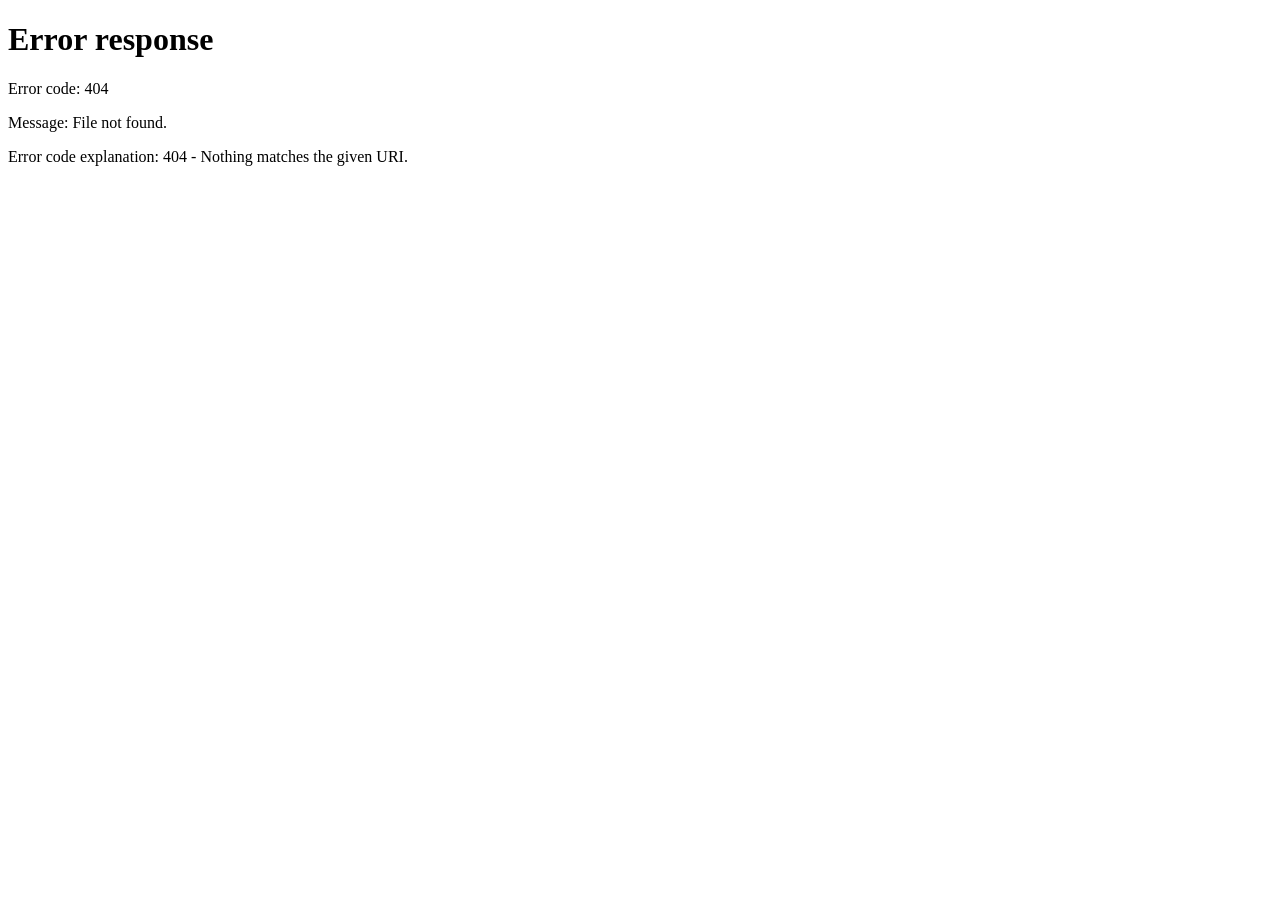
==== frontend/admin.html @ 416a99e2 "даша поработала" ====
<!-- frontend/admin.html -->
<!-- Панель администратора: создание пользователей, управление -->

<!DOCTYPE html>
<html lang="ru">
<head>
    <meta charset="UTF-8">
    <meta name="viewport" content="width=device-width, initial-scale=1.0">
    <title>🦐 Alien Classifier | Админ-панель</title>
    
    <link rel="stylesheet" href="/css/style.css">
</head>
<body>
    <!-- Навигация -->
    <nav class="navbar">
        <a href="/admin" class="nav-brand">Alien Classifier <span style="font-size: 0.8em;">👑 Admin</span></a>
        <div class="nav-links">
            <a href="/dashboard" class="nav-link">📊 Пользовательская панель</a>
            <span id="adminName" class="nav-link">👤 Загрузка...</span>
            <a href="#" id="logoutBtn" class="nav-link">🚪 Выход</a>
        </div>
    </nav>
    
    <main class="container">
        <!-- Заголовок -->
        <div class="card animate-fade-in">
            <h2>👑 Панель администратора</h2>
            <p style="color: var(--text-secondary);">
                Управление пользователями системы классификации сигналов
            </p>
        </div>
        
        <!-- Форма создания пользователя -->
        <div class="card animate-fade-in" style="animation-delay: 0.1s;">
            <h3>➕ Создать нового пользователя</h3>
            <p style="margin-bottom: 16px; color: var(--text-secondary);">
                Обязательные поля: Имя и Фамилия (согласно техническому заданию)
            </p>
            
            <form id="createUserForm">
                <div style="display: grid; grid-template-columns: repeat(auto-fit, minmax(200px, 1fr)); gap: 16px;">
                    <div class="form-group">
                        <label for="newUsername">
                            <i class="fas fa-at"></i> Логин *
                        </label>
                        <input 
                            type="text" 
                            id="newUsername" 
                            name="username" 
                            placeholder="unique_login"
                            required
                            pattern="[a-zA-Z0-9_]+"
                            title="Только буквы, цифры и подчёркивание"
                        >
                    </div>
                    
                    <div class="form-group">
                        <label for="newPassword">
                            <i class="fas fa-key"></i> Пароль *
                        </label>
                        <input 
                            type="password" 
                            id="newPassword" 
                            name="password" 
                            placeholder="Минимум 8 символов"
                            required
                            minlength="8"
                        >
                    </div>
                    
                    <div class="form-group">
                        <label for="newName">
                            <i class="fas fa-user"></i> Имя *
                        </label>
                        <input 
                            type="text" 
                            id="newName" 
                            name="name" 
                            placeholder="Иван"
                            required
                        >
                    </div>
                    
                    <div class="form-group">
                        <label for="newSurname">
                            <i class="fas fa-user"></i> Фамилия *
                        </label>
                        <input 
                            type="text" 
                            id="newSurname" 
                            name="surname" 
                            placeholder="Иванов"
                            required
                        >
                    </div>
                </div>
                
                <!-- Сообщение о результате -->
                <div id="createUserMessage" class="hidden" style="margin: 16px 0;">
                    <!-- Динамический контент -->
                </div>
                
                <button type="submit" class="btn">
                    <i class="fas fa-user-plus"></i> Создать пользователя
                </button>
            </form>
        </div>
        
        <!-- Список пользователей -->
        <div class="card animate-fade-in" style="animation-delay: 0.2s;">
            <h3>👥 Зарегистрированные пользователи</h3>
            
            <div id="usersList" style="margin-top: 16px;">
                <!-- Таблица пользователей будет сгенерирована JavaScript -->
                <div class="status-badge status-warning">⏳ Загрузка списка...</div>
            </div>
        </div>
        
        <!-- Системная информация -->
        <div class="card animate-fade-in" style="animation-delay: 0.3s;">
            <h3>⚙️ Системная информация</h3>
            <div id="systemInfo" style="display: grid; grid-template-columns: repeat(auto-fit, minmax(250px, 1fr)); gap: 12px;">
                <div><strong>Статус сервера:</strong> <span id="serverStatus">Проверка...</span></div>
                <div><strong>База данных:</strong> <span id="dbStatus">Проверка...</span></div>
                <div><strong>Модель:</strong> <span id="adminModelStatus">Загрузка...</span></div>
                <div><strong>Активных сессий:</strong> <span id="activeSessions">-</span></div>
            </div>
        </div>
    </main>
    
    <!-- Скрипты -->
    <script src="/js/auth.js"></script>
    <script src="/js/main.js"></script>
    <script>
        // Админ-специфичная инициализация
        document.addEventListener('DOMContentLoaded', function() {
            // Проверка прав администратора
            if (!window.currentUser || window.currentUser.role !== 'admin') {
                window.location.href = '/dashboard';
                return;
            }
            
            // Загрузка списка пользователей
            loadUsersList();
            
            // Обработчик формы создания
            document.getElementById('createUserForm').addEventListener('submit', handleCreateUser);
        });
        
        async function loadUsersList() {
            try {
                const response = await fetch('/api/users', {
                    headers: { 'Authorization': `Bearer ${window.currentUser?.token}` }
                });
                
                if (!response.ok) throw new Error('Не удалось загрузить пользователей');
                
                const users = await response.json();
                renderUsersTable(users);
                
            } catch (error) {
                document.getElementById('usersList').innerHTML = 
                    `<div class="status-badge status-error">❌ Ошибка: ${error.message}</div>`;
            }
        }
        
        function renderUsersTable(users) {
            const container = document.getElementById('usersList');
            
            if (users.length === 0) {
                container.innerHTML = '<p style="color: var(--text-secondary);">Пользователи не найдены</p>';
                return;
            }
            
            let html = `
                <table style="width: 100%; border-collapse: collapse;">
                    <thead>
                        <tr style="background: var(--shrimp-light);">
                            <th style="padding: 12px; text-align: left;">Логин</th>
                            <th style="padding: 12px; text-align: left;">Имя</th>
                            <th style="padding: 12px; text-align: left;">Фамилия</th>
                            <th style="padding: 12px; text-align: left;">Роль</th>
                            <th style="padding: 12px; text-align: left;">Создан</th>
                        </tr>
                    </thead>
                    <tbody>
            `;
            
            for (const user of users) {
                const roleBadge = user.role === 'admin' 
                    ? '<span class="status-badge status-error">👑 Админ</span>'
                    : '<span class="status-badge status-success">👤 Пользователь</span>';
                
                html += `
                    <tr style="border-bottom: 1px solid #eee;">
                        <td style="padding: 12px;"><code>${user.username}</code></td>
                        <td style="padding: 12px;">${user.name}</td>
                        <td style="padding: 12px;">${user.surname}</td>
                        <td style="padding: 12px;">${roleBadge}</td>
                        <td style="padding: 12px; color: var(--text-secondary);">${new Date(user.created_at).toLocaleDateString('ru-RU')}</td>
                    </tr>
                `;
            }
            
            html += '</tbody></table>';
            container.innerHTML = html;
        }
        
        async function handleCreateUser(event) {
            event.preventDefault();
            
            const form = event.target;
            const messageDiv = document.getElementById('createUserMessage');
            const submitBtn = form.querySelector('button[type="submit"]');
            
            // Блокируем кнопку во время запроса
            submitBtn.disabled = true;
            submitBtn.innerHTML = '<i class="fas fa-spinner fa-spin"></i> Создание...';
            
            try {
                const formData = {
                    token: window.currentUser?.token,
                    username: form.username.value,
                    password: form.password.value,
                    name: form.name.value,
                    surname: form.surname.value
                };
                
                const response = await fetch('/api/register', {
                    method: 'POST',
                    headers: {
                        'Content-Type': 'application/json',
                        'Authorization': `Bearer ${formData.token}`
                    },
                    body: JSON.stringify(formData)
                });
                
                const result = await response.json();
                
                if (response.ok) {
                    messageDiv.className = 'status-badge status-success';
                    messageDiv.textContent = `✅ Пользователь ${formData.username} успешно создан!`;
                    form.reset();
                    // Обновляем список
                    loadUsersList();
                } else {
                    messageDiv.className = 'status-badge status-error';
                    messageDiv.textContent = `❌ Ошибка: ${result.error || 'Неизвестная ошибка'}`;
                }
                
            } catch (error) {
                messageDiv.className = 'status-badge status-error';
                messageDiv.textContent = `❌ Ошибка сети: ${error.message}`;
                
            } finally {
                messageDiv.classList.remove('hidden');
                submitBtn.disabled = false;
                submitBtn.innerHTML = '<i class="fas fa-user-plus"></i> Создать пользователя';
            }
        }
    </script>
</body>
</html>
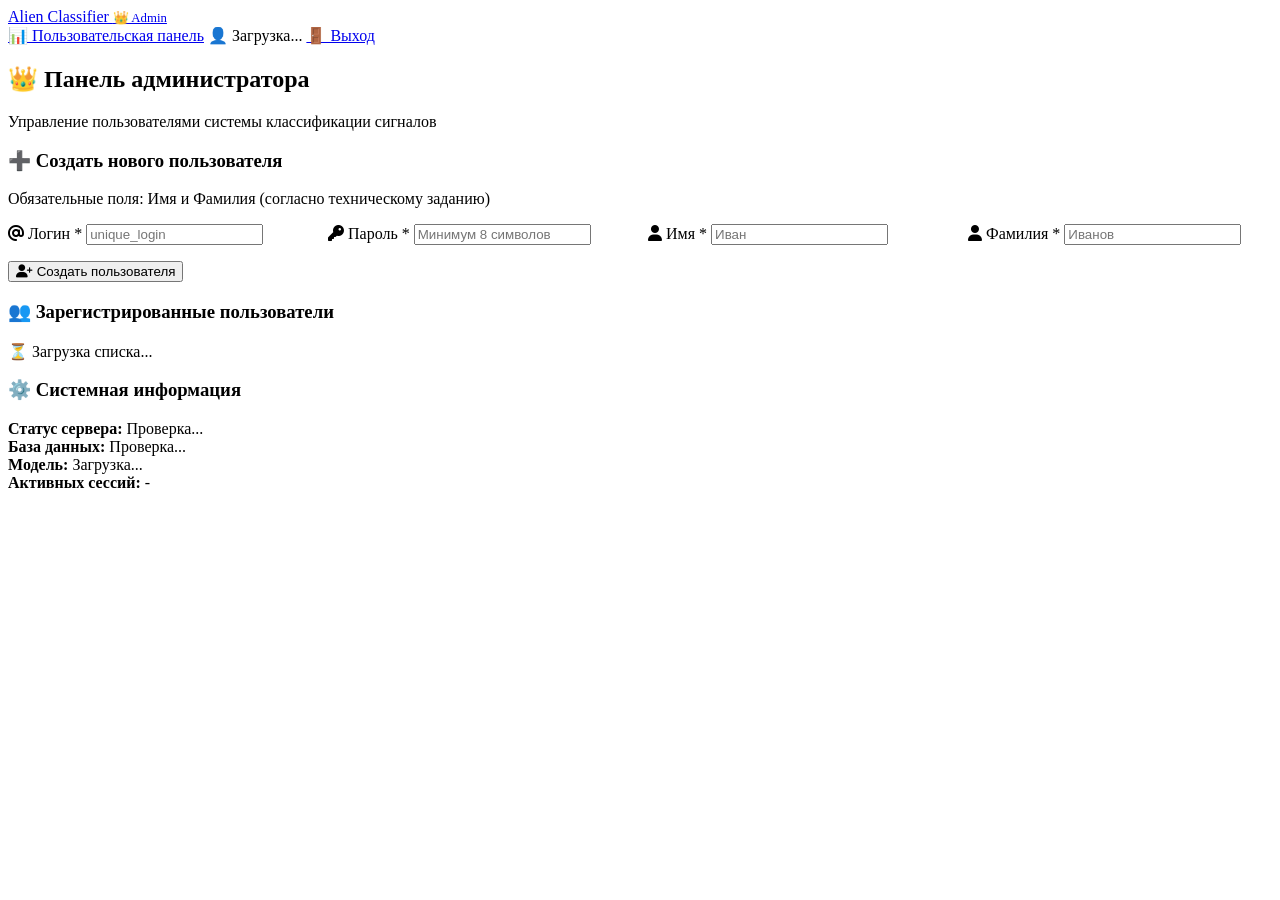
==== commit b46dec0f: "чипсы лейс с крабом" ====
--- a/frontend/admin.html
+++ b/frontend/admin.html
@@ -1,263 +1,131 @@
-<!-- frontend/admin.html -->
-<!-- Панель администратора: создание пользователей, управление -->
-
 <!DOCTYPE html>
 <html lang="ru">
 <head>
     <meta charset="UTF-8">
     <meta name="viewport" content="width=device-width, initial-scale=1.0">
     <title>🦐 Alien Classifier | Админ-панель</title>
-    
     <link rel="stylesheet" href="/css/style.css">
+    <link rel="stylesheet" href="https://cdnjs.cloudflare.com/ajax/libs/font-awesome/6.4.0/css/all.min.css">
 </head>
 <body>
-    <!-- Навигация -->
     <nav class="navbar">
-        <a href="/admin" class="nav-brand">Alien Classifier <span style="font-size: 0.8em;">👑 Admin</span></a>
+        <a href="/admin" class="nav-brand">
+            Alien Classifier <span style="font-size: 0.8em;">👑 Admin</span>
+        </a>
         <div class="nav-links">
             <a href="/dashboard" class="nav-link">📊 Пользовательская панель</a>
             <span id="adminName" class="nav-link">👤 Загрузка...</span>
             <a href="#" id="logoutBtn" class="nav-link">🚪 Выход</a>
         </div>
     </nav>
-    
+
     <main class="container">
-        <!-- Заголовок -->
         <div class="card animate-fade-in">
             <h2>👑 Панель администратора</h2>
             <p style="color: var(--text-secondary);">
                 Управление пользователями системы классификации сигналов
             </p>
         </div>
-        
-        <!-- Форма создания пользователя -->
+
         <div class="card animate-fade-in" style="animation-delay: 0.1s;">
             <h3>➕ Создать нового пользователя</h3>
             <p style="margin-bottom: 16px; color: var(--text-secondary);">
                 Обязательные поля: Имя и Фамилия (согласно техническому заданию)
             </p>
-            
             <form id="createUserForm">
                 <div style="display: grid; grid-template-columns: repeat(auto-fit, minmax(200px, 1fr)); gap: 16px;">
                     <div class="form-group">
                         <label for="newUsername">
                             <i class="fas fa-at"></i> Логин *
                         </label>
-                        <input 
-                            type="text" 
-                            id="newUsername" 
-                            name="username" 
+                        <input
+                            type="text"
+                            id="newUsername"
+                            name="username"
                             placeholder="unique_login"
                             required
                             pattern="[a-zA-Z0-9_]+"
                             title="Только буквы, цифры и подчёркивание"
                         >
                     </div>
-                    
                     <div class="form-group">
                         <label for="newPassword">
                             <i class="fas fa-key"></i> Пароль *
                         </label>
-                        <input 
-                            type="password" 
-                            id="newPassword" 
-                            name="password" 
+                        <input
+                            type="password"
+                            id="newPassword"
+                            name="password"
                             placeholder="Минимум 8 символов"
                             required
                             minlength="8"
                         >
                     </div>
-                    
                     <div class="form-group">
                         <label for="newName">
                             <i class="fas fa-user"></i> Имя *
                         </label>
-                        <input 
-                            type="text" 
-                            id="newName" 
-                            name="name" 
+                        <input
+                            type="text"
+                            id="newName"
+                            name="name"
                             placeholder="Иван"
                             required
                         >
                     </div>
-                    
                     <div class="form-group">
                         <label for="newSurname">
                             <i class="fas fa-user"></i> Фамилия *
                         </label>
-                        <input 
-                            type="text" 
-                            id="newSurname" 
-                            name="surname" 
+                        <input
+                            type="text"
+                            id="newSurname"
+                            name="surname"
                             placeholder="Иванов"
                             required
                         >
                     </div>
                 </div>
-                
-                <!-- Сообщение о результате -->
-                <div id="createUserMessage" class="hidden" style="margin: 16px 0;">
-                    <!-- Динамический контент -->
-                </div>
-                
+
+                <div id="createUserMessage" class="hidden" style="margin: 16px 0;"></div>
                 <button type="submit" class="btn">
                     <i class="fas fa-user-plus"></i> Создать пользователя
                 </button>
             </form>
         </div>
-        
-        <!-- Список пользователей -->
+
         <div class="card animate-fade-in" style="animation-delay: 0.2s;">
             <h3>👥 Зарегистрированные пользователи</h3>
-            
             <div id="usersList" style="margin-top: 16px;">
-                <!-- Таблица пользователей будет сгенерирована JavaScript -->
                 <div class="status-badge status-warning">⏳ Загрузка списка...</div>
             </div>
         </div>
-        
-        <!-- Системная информация -->
+
         <div class="card animate-fade-in" style="animation-delay: 0.3s;">
             <h3>⚙️ Системная информация</h3>
-            <div id="systemInfo" style="display: grid; grid-template-columns: repeat(auto-fit, minmax(250px, 1fr)); gap: 12px;">
-                <div><strong>Статус сервера:</strong> <span id="serverStatus">Проверка...</span></div>
-                <div><strong>База данных:</strong> <span id="dbStatus">Проверка...</span></div>
-                <div><strong>Модель:</strong> <span id="adminModelStatus">Загрузка...</span></div>
-                <div><strong>Активных сессий:</strong> <span id="activeSessions">-</span></div>
+            <div class="info-grid">
+                <div class="info-grid-item">
+                    <strong>Статус сервера:</strong> 
+                    <span id="serverStatus">Проверка...</span>
+                </div>
+                <div class="info-grid-item">
+                    <strong>База данных:</strong> 
+                    <span id="dbStatus">Проверка...</span>
+                </div>
+                <div class="info-grid-item">
+                    <strong>Модель:</strong> 
+                    <span id="adminModelStatus">Загрузка...</span>
+                </div>
+                <div class="info-grid-item">
+                    <strong>Активных сессий:</strong> 
+                    <span id="activeSessions">-</span>
+                </div>
             </div>
         </div>
     </main>
-    
-    <!-- Скрипты -->
+
     <script src="/js/auth.js"></script>
     <script src="/js/main.js"></script>
-    <script>
-        // Админ-специфичная инициализация
-        document.addEventListener('DOMContentLoaded', function() {
-            // Проверка прав администратора
-            if (!window.currentUser || window.currentUser.role !== 'admin') {
-                window.location.href = '/dashboard';
-                return;
-            }
-            
-            // Загрузка списка пользователей
-            loadUsersList();
-            
-            // Обработчик формы создания
-            document.getElementById('createUserForm').addEventListener('submit', handleCreateUser);
-        });
-        
-        async function loadUsersList() {
-            try {
-                const response = await fetch('/api/users', {
-                    headers: { 'Authorization': `Bearer ${window.currentUser?.token}` }
-                });
-                
-                if (!response.ok) throw new Error('Не удалось загрузить пользователей');
-                
-                const users = await response.json();
-                renderUsersTable(users);
-                
-            } catch (error) {
-                document.getElementById('usersList').innerHTML = 
-                    `<div class="status-badge status-error">❌ Ошибка: ${error.message}</div>`;
-            }
-        }
-        
-        function renderUsersTable(users) {
-            const container = document.getElementById('usersList');
-            
-            if (users.length === 0) {
-                container.innerHTML = '<p style="color: var(--text-secondary);">Пользователи не найдены</p>';
-                return;
-            }
-            
-            let html = `
-                <table style="width: 100%; border-collapse: collapse;">
-                    <thead>
-                        <tr style="background: var(--shrimp-light);">
-                            <th style="padding: 12px; text-align: left;">Логин</th>
-                            <th style="padding: 12px; text-align: left;">Имя</th>
-                            <th style="padding: 12px; text-align: left;">Фамилия</th>
-                            <th style="padding: 12px; text-align: left;">Роль</th>
-                            <th style="padding: 12px; text-align: left;">Создан</th>
-                        </tr>
-                    </thead>
-                    <tbody>
-            `;
-            
-            for (const user of users) {
-                const roleBadge = user.role === 'admin' 
-                    ? '<span class="status-badge status-error">👑 Админ</span>'
-                    : '<span class="status-badge status-success">👤 Пользователь</span>';
-                
-                html += `
-                    <tr style="border-bottom: 1px solid #eee;">
-                        <td style="padding: 12px;"><code>${user.username}</code></td>
-                        <td style="padding: 12px;">${user.name}</td>
-                        <td style="padding: 12px;">${user.surname}</td>
-                        <td style="padding: 12px;">${roleBadge}</td>
-                        <td style="padding: 12px; color: var(--text-secondary);">${new Date(user.created_at).toLocaleDateString('ru-RU')}</td>
-                    </tr>
-                `;
-            }
-            
-            html += '</tbody></table>';
-            container.innerHTML = html;
-        }
-        
-        async function handleCreateUser(event) {
-            event.preventDefault();
-            
-            const form = event.target;
-            const messageDiv = document.getElementById('createUserMessage');
-            const submitBtn = form.querySelector('button[type="submit"]');
-            
-            // Блокируем кнопку во время запроса
-            submitBtn.disabled = true;
-            submitBtn.innerHTML = '<i class="fas fa-spinner fa-spin"></i> Создание...';
-            
-            try {
-                const formData = {
-                    token: window.currentUser?.token,
-                    username: form.username.value,
-                    password: form.password.value,
-                    name: form.name.value,
-                    surname: form.surname.value
-                };
-                
-                const response = await fetch('/api/register', {
-                    method: 'POST',
-                    headers: {
-                        'Content-Type': 'application/json',
-                        'Authorization': `Bearer ${formData.token}`
-                    },
-                    body: JSON.stringify(formData)
-                });
-                
-                const result = await response.json();
-                
-                if (response.ok) {
-                    messageDiv.className = 'status-badge status-success';
-                    messageDiv.textContent = `✅ Пользователь ${formData.username} успешно создан!`;
-                    form.reset();
-                    // Обновляем список
-                    loadUsersList();
-                } else {
-                    messageDiv.className = 'status-badge status-error';
-                    messageDiv.textContent = `❌ Ошибка: ${result.error || 'Неизвестная ошибка'}`;
-                }
-                
-            } catch (error) {
-                messageDiv.className = 'status-badge status-error';
-                messageDiv.textContent = `❌ Ошибка сети: ${error.message}`;
-                
-            } finally {
-                messageDiv.classList.remove('hidden');
-                submitBtn.disabled = false;
-                submitBtn.innerHTML = '<i class="fas fa-user-plus"></i> Создать пользователя';
-            }
-        }
-    </script>
+    <script src="/js/admin.js"></script>
 </body>
 </html>
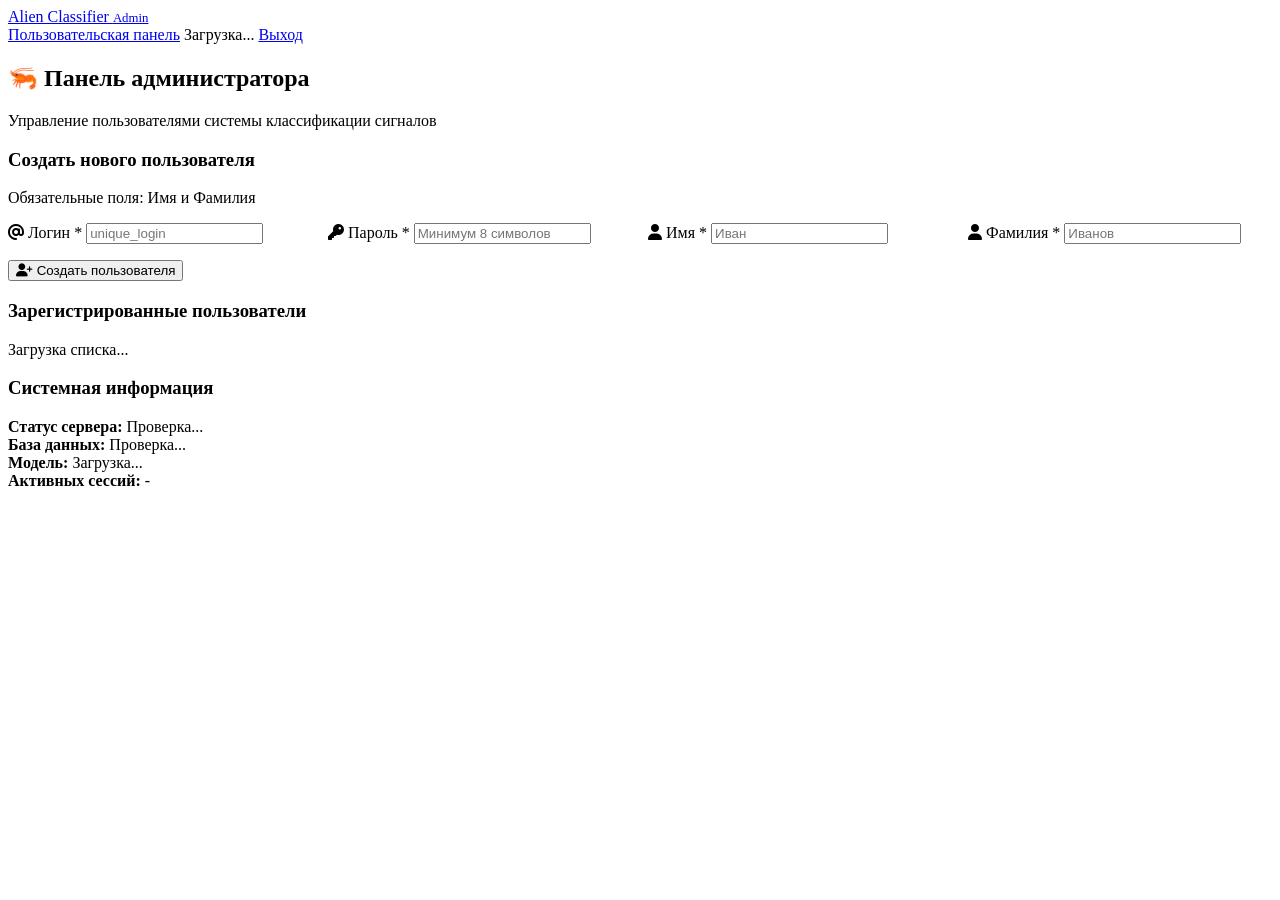
==== commit 6aac0cfd: "гитхаб отказывается работать" ====
--- a/frontend/admin.html
+++ b/frontend/admin.html
@@ -3,34 +3,34 @@
 <head>
     <meta charset="UTF-8">
     <meta name="viewport" content="width=device-width, initial-scale=1.0">
-    <title>🦐 Alien Classifier | Админ-панель</title>
+    <title>Админ-панель</title>
     <link rel="stylesheet" href="/css/style.css">
     <link rel="stylesheet" href="https://cdnjs.cloudflare.com/ajax/libs/font-awesome/6.4.0/css/all.min.css">
 </head>
 <body>
     <nav class="navbar">
         <a href="/admin" class="nav-brand">
-            Alien Classifier <span style="font-size: 0.8em;">👑 Admin</span>
+            Alien Classifier <span style="font-size: 0.8em;">Admin</span>
         </a>
         <div class="nav-links">
-            <a href="/dashboard" class="nav-link">📊 Пользовательская панель</a>
-            <span id="adminName" class="nav-link">👤 Загрузка...</span>
-            <a href="#" id="logoutBtn" class="nav-link">🚪 Выход</a>
+            <a href="/dashboard" class="nav-link">Пользовательская панель</a>
+            <span id="adminName" class="nav-link">Загрузка...</span>
+            <a href="#" id="logoutBtn" class="nav-link">Выход</a>
         </div>
     </nav>
 
     <main class="container">
         <div class="card animate-fade-in">
-            <h2>👑 Панель администратора</h2>
+            <h2>🦐 Панель администратора</h2>
             <p style="color: var(--text-secondary);">
                 Управление пользователями системы классификации сигналов
             </p>
         </div>
 
         <div class="card animate-fade-in" style="animation-delay: 0.1s;">
-            <h3>➕ Создать нового пользователя</h3>
+            <h3>Создать нового пользователя</h3>
             <p style="margin-bottom: 16px; color: var(--text-secondary);">
-                Обязательные поля: Имя и Фамилия (согласно техническому заданию)
+                Обязательные поля: Имя и Фамилия
             </p>
             <form id="createUserForm">
                 <div style="display: grid; grid-template-columns: repeat(auto-fit, minmax(200px, 1fr)); gap: 16px;">
@@ -95,14 +95,14 @@
         </div>
 
         <div class="card animate-fade-in" style="animation-delay: 0.2s;">
-            <h3>👥 Зарегистрированные пользователи</h3>
+            <h3>Зарегистрированные пользователи</h3>
             <div id="usersList" style="margin-top: 16px;">
-                <div class="status-badge status-warning">⏳ Загрузка списка...</div>
+                <div class="status-badge status-warning">Загрузка списка...</div>
             </div>
         </div>
 
         <div class="card animate-fade-in" style="animation-delay: 0.3s;">
-            <h3>⚙️ Системная информация</h3>
+            <h3>Системная информация</h3>
             <div class="info-grid">
                 <div class="info-grid-item">
                     <strong>Статус сервера:</strong> 
